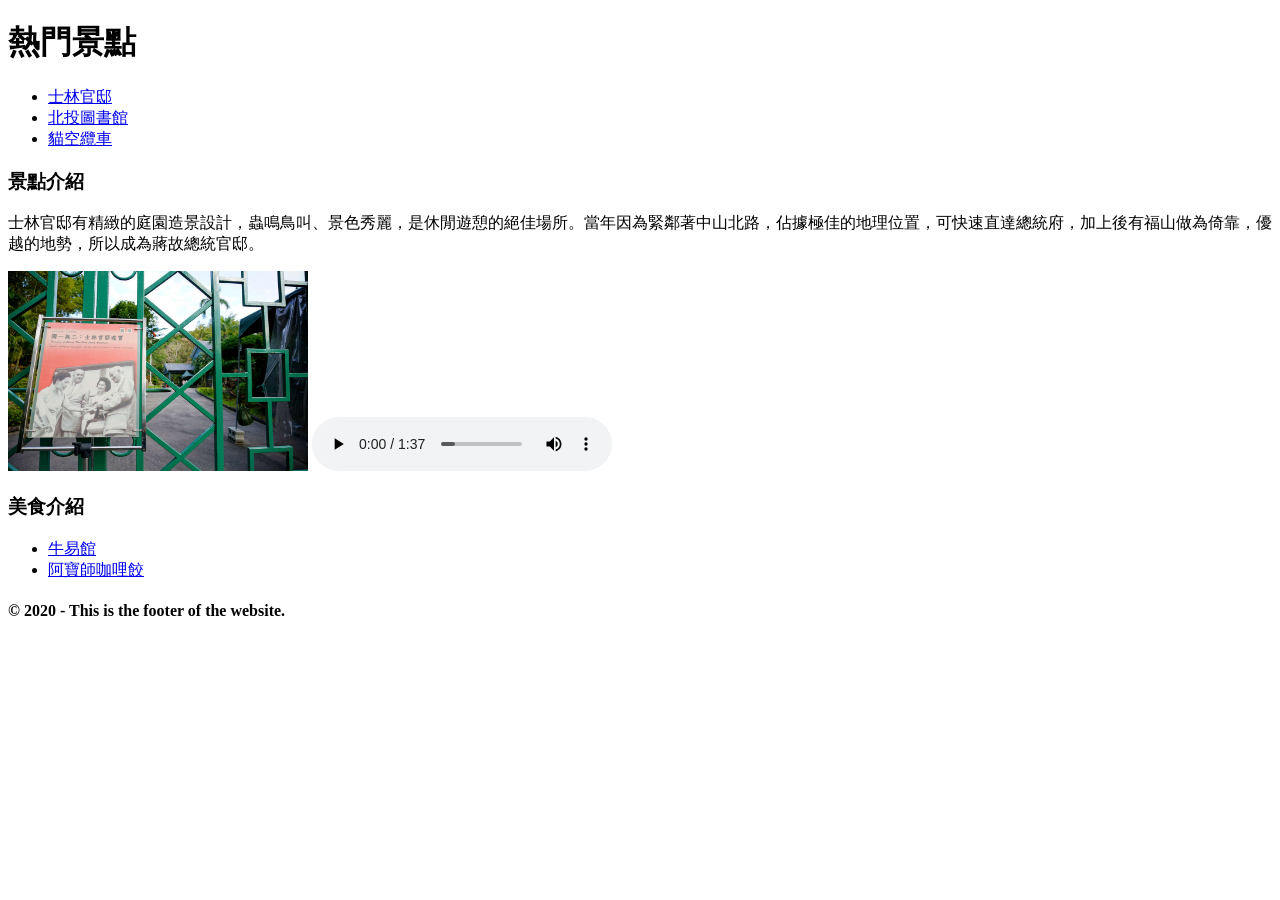
==== index.html @ 453871dc "三個網頁的網站step1" ====
﻿<!DOCTYPE html>
<html>
<head>
    <meta charset="utf-8" />
    <meta name="viewport" content="width=device-width, initial-scale=1.0">
    <title>景點介紹</title>
</head>
<body>
    <header>
        <h1>熱門景點</h1>
        <nav>
            <ul>
                <li><a href="index.html">士林官邸</a></li>
                <li><a href="Beitou.html">北投圖書館</a></li>
                <li><a href="Maokong.html">貓空纜車</a></li>
            </ul>
        </nav>
    </header>
    <article>
        <section>
            <h3>景點介紹</h3>
            <p>士林官邸有精緻的庭園造景設計，蟲鳴鳥叫、景色秀麗，是休閒遊憩的絕佳場所。當年因為緊鄰著中山北路，佔據極佳的地理位置，可快速直達總統府，加上後有福山做為倚靠，優越的地勢，所以成為蔣故總統官邸。</p>
            <img src="images/士林官邸.jpg", width="300" alt="士林官邸"/>
            <audio controls>
                <source src="audio/士林官邸.mp3" type="audio/mpeg"/>
                瀏覽器不支援
            </audio>
        </section>
    </article>
    <aside>
        <h3>美食介紹</h3>
        <ul>
            <li><a href="https://www.travel.taipei/zh-tw/shop/details/95">牛易館</a></li>
            <li><a href="https://www.travel.taipei/zh-tw/shop/details/4487">阿寶師咖哩餃</a></li>
        </ul>
    </aside>
    <footer>
        <h4>&copy; 2020 - This is the footer of the website.</h4>
    </footer>
</body>
</html>
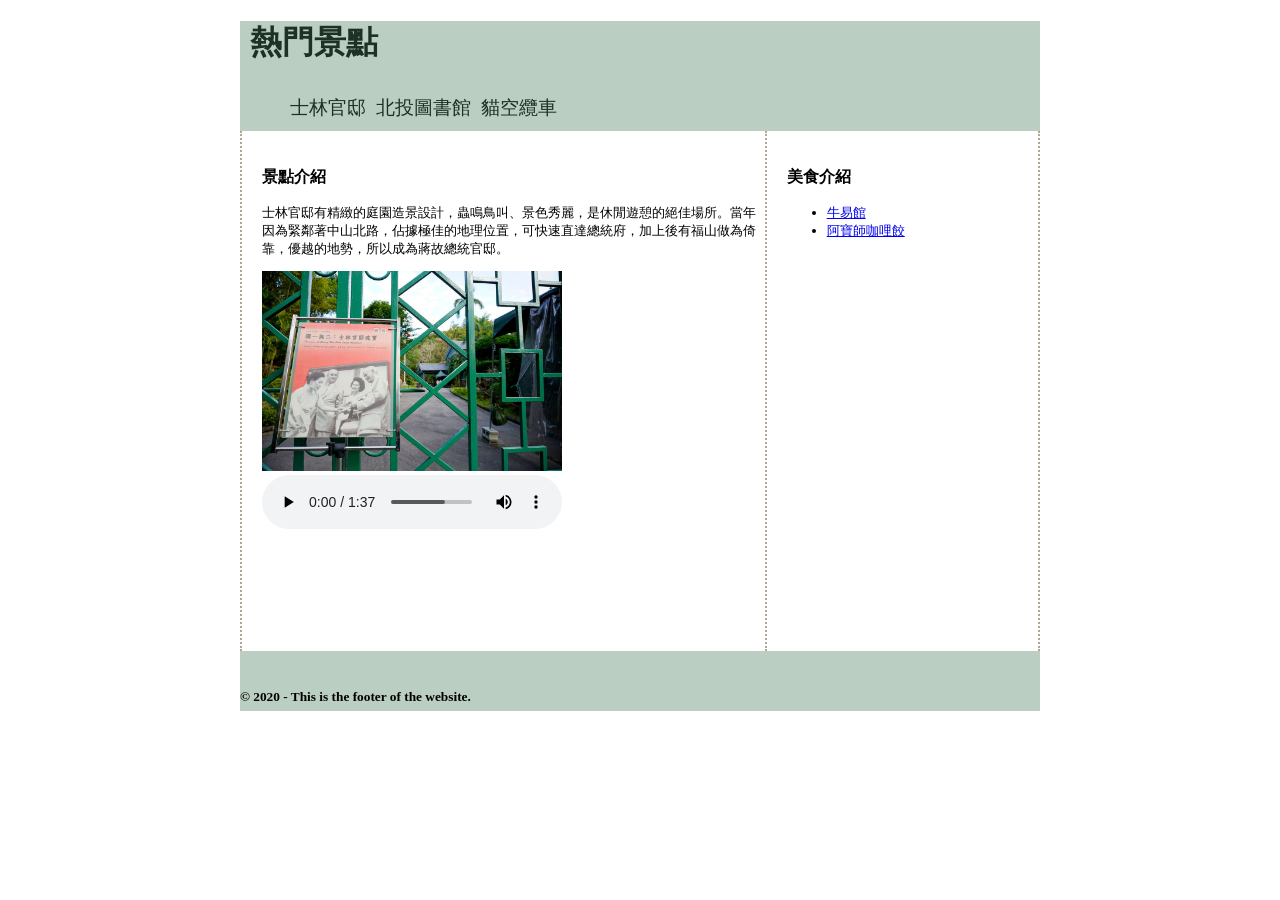
==== commit 514487db: "三個網頁的網站step2" ====
--- a/index.html
+++ b/index.html
@@ -3,37 +3,40 @@
 <head>
     <meta charset="utf-8" />
     <meta name="viewport" content="width=device-width, initial-scale=1.0">
+    <link rel="stylesheet" href="css/style.css">
     <title>景點介紹</title>
 </head>
 <body>
     <header>
         <h1>熱門景點</h1>
         <nav>
-            <ul>
-                <li><a href="index.html">士林官邸</a></li>
-                <li><a href="Beitou.html">北投圖書館</a></li>
-                <li><a href="Maokong.html">貓空纜車</a></li>
+            <ul class="nav">
+                <li class="nav-list"><a href="index.html">士林官邸</a></li>
+                <li class="nav-list"><a href="Beitou.html">北投圖書館</a></li>
+                <li class="nav-list"><a href="Maokong.html">貓空纜車</a></li>
             </ul>
         </nav>
     </header>
+    <div class="content-area">
     <article>
         <section>
             <h3>景點介紹</h3>
             <p>士林官邸有精緻的庭園造景設計，蟲鳴鳥叫、景色秀麗，是休閒遊憩的絕佳場所。當年因為緊鄰著中山北路，佔據極佳的地理位置，可快速直達總統府，加上後有福山做為倚靠，優越的地勢，所以成為蔣故總統官邸。</p>
-            <img src="images/士林官邸.jpg", width="300" alt="士林官邸"/>
+            <img src="images/士林官邸.jpg" width="300" alt="士林官邸"/>
             <audio controls>
                 <source src="audio/士林官邸.mp3" type="audio/mpeg"/>
                 瀏覽器不支援
             </audio>
         </section>
     </article>
-    <aside>
+    <aside >
         <h3>美食介紹</h3>
         <ul>
             <li><a href="https://www.travel.taipei/zh-tw/shop/details/95">牛易館</a></li>
             <li><a href="https://www.travel.taipei/zh-tw/shop/details/4487">阿寶師咖哩餃</a></li>
         </ul>
     </aside>
+    </div>
     <footer>
         <h4>&copy; 2020 - This is the footer of the website.</h4>
     </footer>
--- a/css/style.css
+++ b/css/style.css
@@ -0,0 +1,79 @@
+html {
+    margin: 0;
+    padding: 0;
+  }
+
+  body {
+    width: 800px;
+    margin: 0 auto;
+    font-size: 10pt;
+  }
+
+  header {
+    width: 780px;
+    height: 110px;
+    color: #200f08;
+    padding-left: 10px;
+    padding-right: 10px;
+    background: #BACEC1;
+  }
+
+  h1{
+    /* color: white; */
+    /* text-shadow: 2px 2px 4px #0a0000; */
+    color: #1D3124;
+    font-size: 2rem;
+  }
+
+.nav{
+    margin-top: 30px;
+    display: flex ;
+}
+
+.nav-list{
+    list-style: none; 
+    margin-right: 10px;
+}
+
+nav ul li a:link, nav ul li a:active, nav ul li a:visited{
+    color: #1D3124;
+    text-decoration: none;
+    font-size: 1.2rem;
+
+}
+
+nav ul li a:hover{
+    background-color: #1D3124;
+    /* text-decoration: underline; */
+    color: #fff;
+}
+
+.content-area{
+    display:flex;
+}
+
+article{
+    flex:2;
+    min-height: 500px;
+    padding-top: 20px;
+    padding-left: 20px;
+    margin: 0px;
+    border-left: 2px dotted #b2a497;
+}
+
+aside{
+    flex: 1;
+    min-height: 500px;
+    padding-top: 20px;
+    padding-left: 20px;
+    margin: 0px;
+    border-left: 2px dotted #b2a497;
+    border-right: 2px dotted #b2a497;
+}
+
+footer{
+    width: 800px;
+    height: 40px;
+    padding-top: 20px;
+    background: #BACEC1;
+}
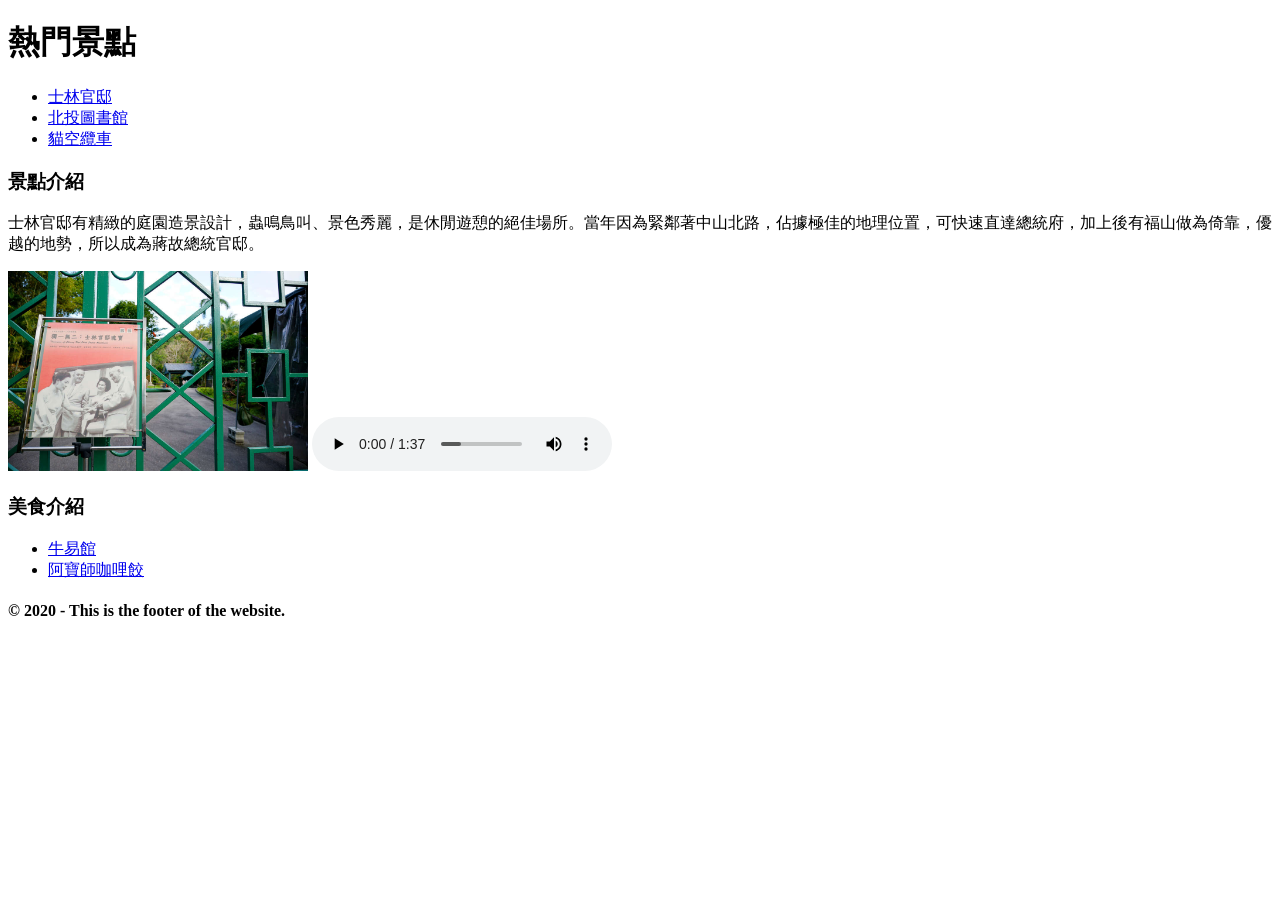
==== commit 0803402e: "Add files via upload" ====
--- a/index.html
+++ b/index.html
@@ -1,44 +1,41 @@
-﻿<!DOCTYPE html>
-<html>
-<head>
-    <meta charset="utf-8" />
-    <meta name="viewport" content="width=device-width, initial-scale=1.0">
-    <link rel="stylesheet" href="css/style.css">
-    <title>景點介紹</title>
-</head>
-<body>
-    <header>
-        <h1>熱門景點</h1>
-        <nav>
-            <ul class="nav">
-                <li class="nav-list"><a href="index.html">士林官邸</a></li>
-                <li class="nav-list"><a href="Beitou.html">北投圖書館</a></li>
-                <li class="nav-list"><a href="Maokong.html">貓空纜車</a></li>
-            </ul>
-        </nav>
-    </header>
-    <div class="content-area">
-    <article>
-        <section>
-            <h3>景點介紹</h3>
-            <p>士林官邸有精緻的庭園造景設計，蟲鳴鳥叫、景色秀麗，是休閒遊憩的絕佳場所。當年因為緊鄰著中山北路，佔據極佳的地理位置，可快速直達總統府，加上後有福山做為倚靠，優越的地勢，所以成為蔣故總統官邸。</p>
-            <img src="images/士林官邸.jpg" width="300" alt="士林官邸"/>
-            <audio controls>
-                <source src="audio/士林官邸.mp3" type="audio/mpeg"/>
-                瀏覽器不支援
-            </audio>
-        </section>
-    </article>
-    <aside >
-        <h3>美食介紹</h3>
-        <ul>
-            <li><a href="https://www.travel.taipei/zh-tw/shop/details/95">牛易館</a></li>
-            <li><a href="https://www.travel.taipei/zh-tw/shop/details/4487">阿寶師咖哩餃</a></li>
-        </ul>
-    </aside>
-    </div>
-    <footer>
-        <h4>&copy; 2020 - This is the footer of the website.</h4>
-    </footer>
-</body>
+﻿<!DOCTYPE html>
+<html>
+<head>
+    <meta charset="utf-8" />
+    <meta name="viewport" content="width=device-width, initial-scale=1.0">
+    <title>景點介紹</title>
+</head>
+<body>
+    <header>
+        <h1>熱門景點</h1>
+        <nav>
+            <ul>
+                <li><a href="index.html">士林官邸</a></li>
+                <li><a href="Beitou.html">北投圖書館</a></li>
+                <li><a href="Maokong.html">貓空纜車</a></li>
+            </ul>
+        </nav>
+    </header>
+    <article>
+        <section>
+            <h3>景點介紹</h3>
+            <p>士林官邸有精緻的庭園造景設計，蟲鳴鳥叫、景色秀麗，是休閒遊憩的絕佳場所。當年因為緊鄰著中山北路，佔據極佳的地理位置，可快速直達總統府，加上後有福山做為倚靠，優越的地勢，所以成為蔣故總統官邸。</p>
+            <img src="images/士林官邸.jpg", width="300" alt="士林官邸"/>
+            <audio controls>
+                <source src="audio/士林官邸.mp3" type="audio/mpeg"/>
+                瀏覽器不支援
+            </audio>
+        </section>
+    </article>
+    <aside>
+        <h3>美食介紹</h3>
+        <ul>
+            <li><a href="https://www.travel.taipei/zh-tw/shop/details/95">牛易館</a></li>
+            <li><a href="https://www.travel.taipei/zh-tw/shop/details/4487">阿寶師咖哩餃</a></li>
+        </ul>
+    </aside>
+    <footer>
+        <h4>&copy; 2020 - This is the footer of the website. </h4>
+    </footer>
+</body>
 </html>
